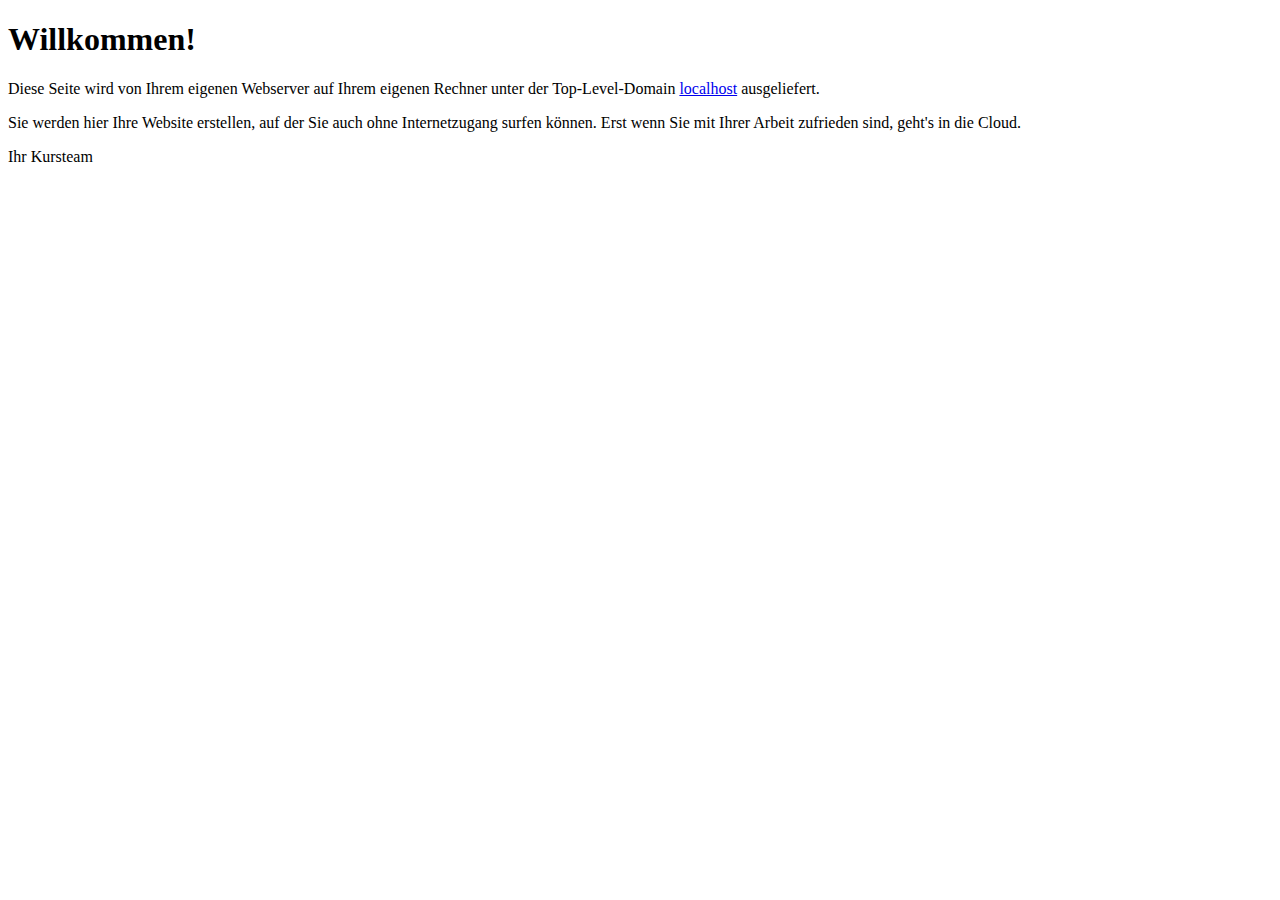
==== bootstrap/index.html @ 93f31438 "b" ====
<!DOCTYPE html>
<html>
<head>
<meta http-equiv="Content-Type" content="text/html;charset=utf-8" />
<title>Willkommen!</title>
</head>
<body>
<header>
	<h1>Willkommen!</h1>
</header>
<article>
	<p>
		Diese Seite wird von Ihrem eigenen Webserver auf Ihrem eigenen Rechner unter der Top-Level-Domain
		<a href="http://localhost">localhost</a> ausgeliefert.
	</p>
	<p>
		Sie werden hier Ihre Website erstellen, auf der Sie auch ohne Internetzugang surfen können.
		Erst wenn Sie mit Ihrer Arbeit zufrieden sind, geht's in die Cloud.
	</p>
	<p>
		Ihr Kursteam
	</p>
</article>
</body>
</html>
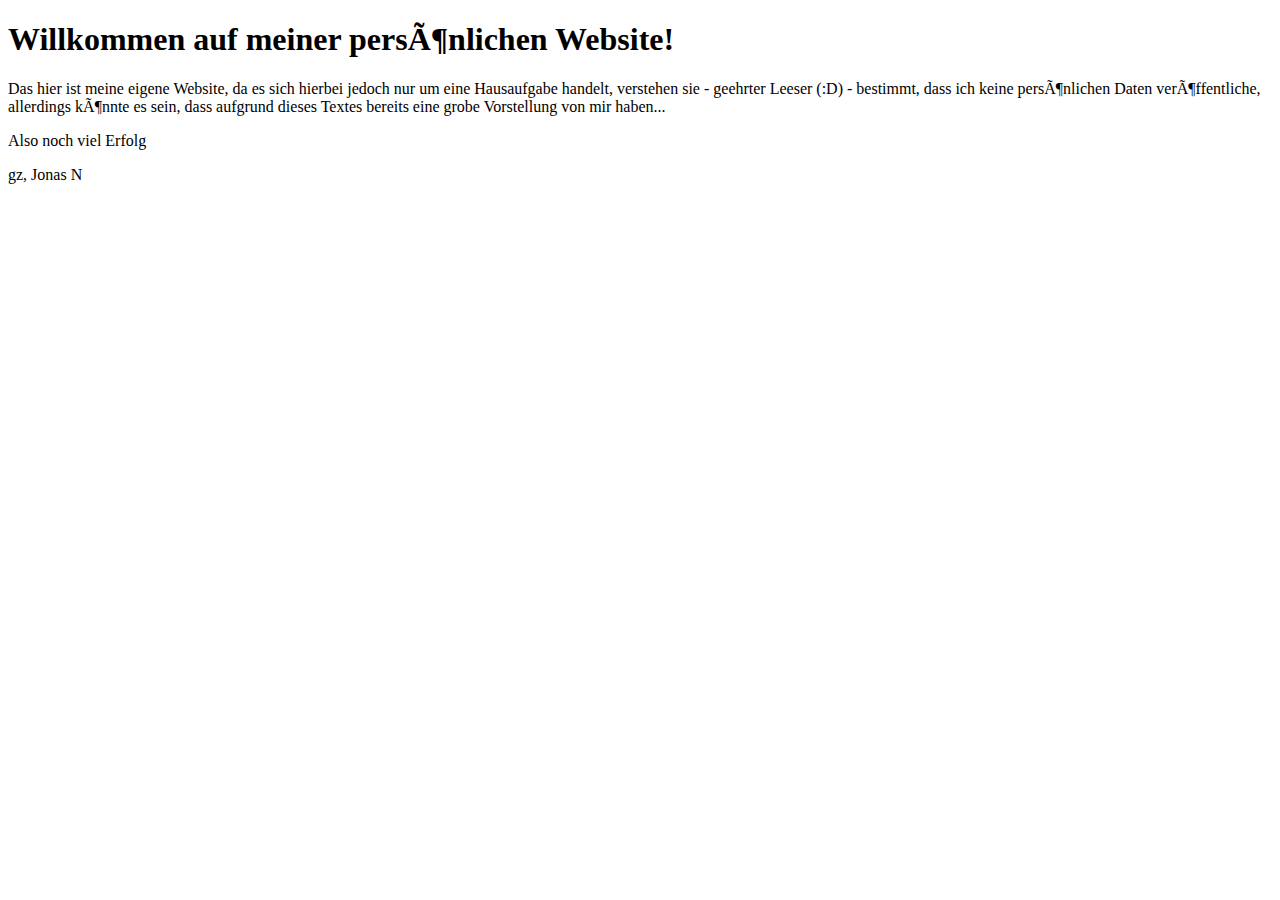
==== commit e9c4d049: "Austausch von index.html" ====
--- a/bootstrap/index.html
+++ b/bootstrap/index.html
@@ -1,25 +1,26 @@
 <!DOCTYPE html>
 <html>
 <head>
-<meta http-equiv="Content-Type" content="text/html;charset=utf-8" />
-<title>Willkommen!</title>
+<meta content="text/html;charset=utf-8"/>
+<title>Meine Website</title>
 </head>
 <body>
 <header>
-	<h1>Willkommen!</h1>
+	<h1>Willkommen auf meiner persönlichen Website!</h1>
 </header>
 <article>
 	<p>
-		Diese Seite wird von Ihrem eigenen Webserver auf Ihrem eigenen Rechner unter der Top-Level-Domain
-		<a href="http://localhost">localhost</a> ausgeliefert.
+		Das hier ist meine eigene Website, da es sich hierbei jedoch nur um eine Hausaufgabe handelt, verstehen sie
+		- geehrter Leeser (:D) - bestimmt, dass ich keine persönlichen Daten veröffentliche, allerdings könnte es
+		sein, dass aufgrund dieses Textes bereits eine grobe Vorstellung von mir haben...
 	</p>
 	<p>
-		Sie werden hier Ihre Website erstellen, auf der Sie auch ohne Internetzugang surfen können.
-		Erst wenn Sie mit Ihrer Arbeit zufrieden sind, geht's in die Cloud.
+		Also noch viel Erfolg
 	</p>
 	<p>
-		Ihr Kursteam
+		gz, Jonas N
 	</p>
+
 </article>
 </body>
 </html>
